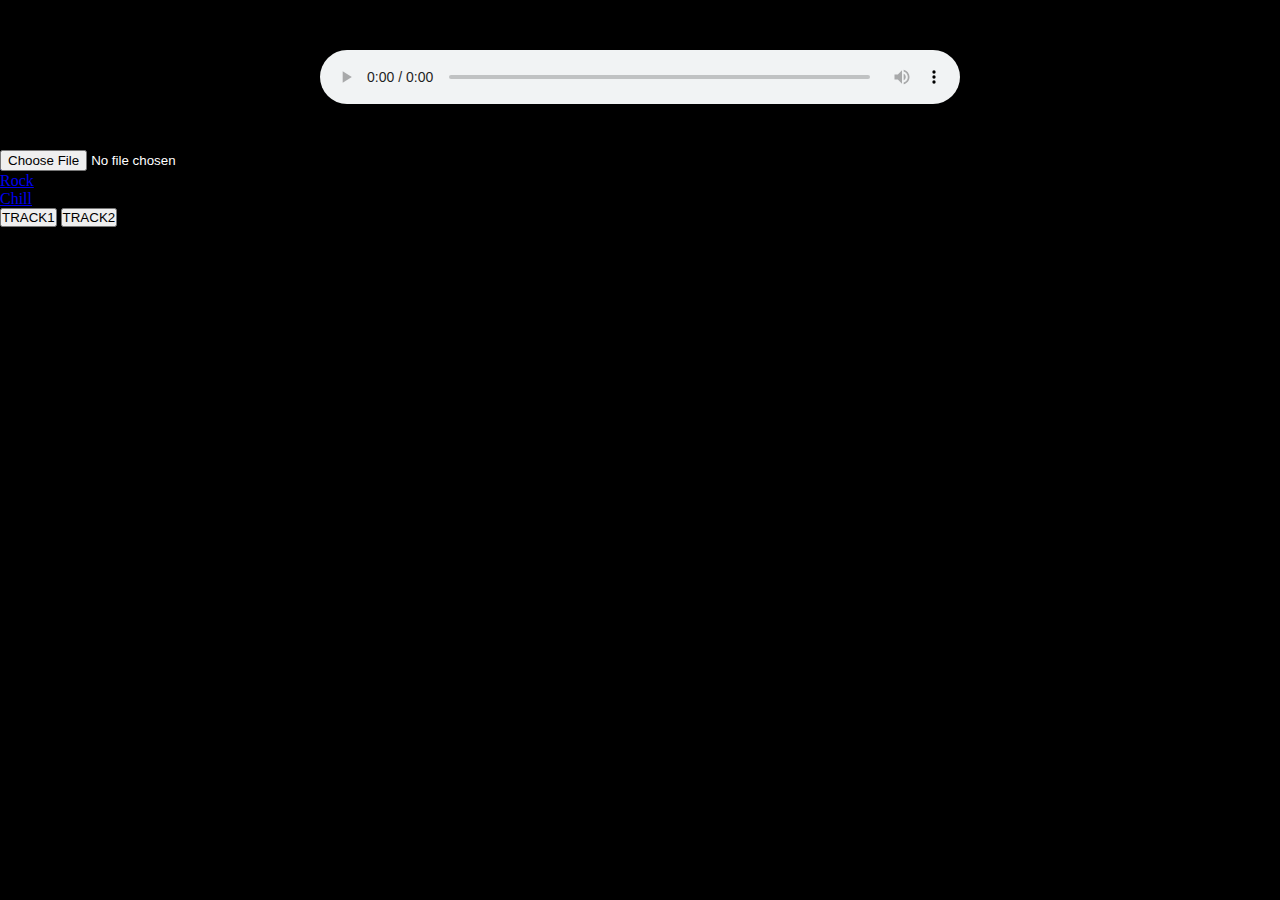
==== page1.html @ 860675f4 "add" ====
<!DOCTYPE html>
<html lang="en" dir="ltr">

<head>
  <meta charset="utf-8">
  <meta http-equiv="X-UA-Compatible" content="IE=edge" ; <meta name="viewport" content="width=device-width initial-scale=1.0">
  <title>Intro To JavaScript Demo 1</title>

  <link rel="stylesheet" href="style.css">


</head>

<body>




  <div id='container'>
    <canvas id="canvas1"></canvas>

    <audio id="audio1" controls></audio>
    <input type="file" id='fileupload' accept='audio/*' />
    <ul>
      <li class="current-song"><a href="laugh now cry later - same drugs.mp3">Slow</a></li>
      <li><a href="Sonic Pools.wav">Rock</a></li>
      <li><a href="understandher.mp3">Chill</a></li>
    </ul>

          <button id="button1" >TRACK1</button>
            <button id="button2" >TRACK2</button>

  </div>


  <script src="sound.js">
  </script>


</body>

</html>
---- style.css ----
@font-face {
  font-family: aqua;
  src: url(./dither/aqua.ttf);
}

* {
  margin: 0;
  padding: 0;
  box-sizing: border-box;
}

#container {
  position: absolute;
  top: 0;
  left: 0;
  background: black;
  width: 100%;
  height: 100%;
}

#canvas1 {
  position: absolute;
  top: 0;
  left: 0;
  width: 100%;
  height: 100%;
	/* filter: blur(10px) contrast(10); */
}

#audio1 {
  width: 50%;
  margin: 50px auto;
  display: block;
}

#fileupload {
  position: absolute;
  top: 150px;
  color: white;

  





  z-index: 100;
}
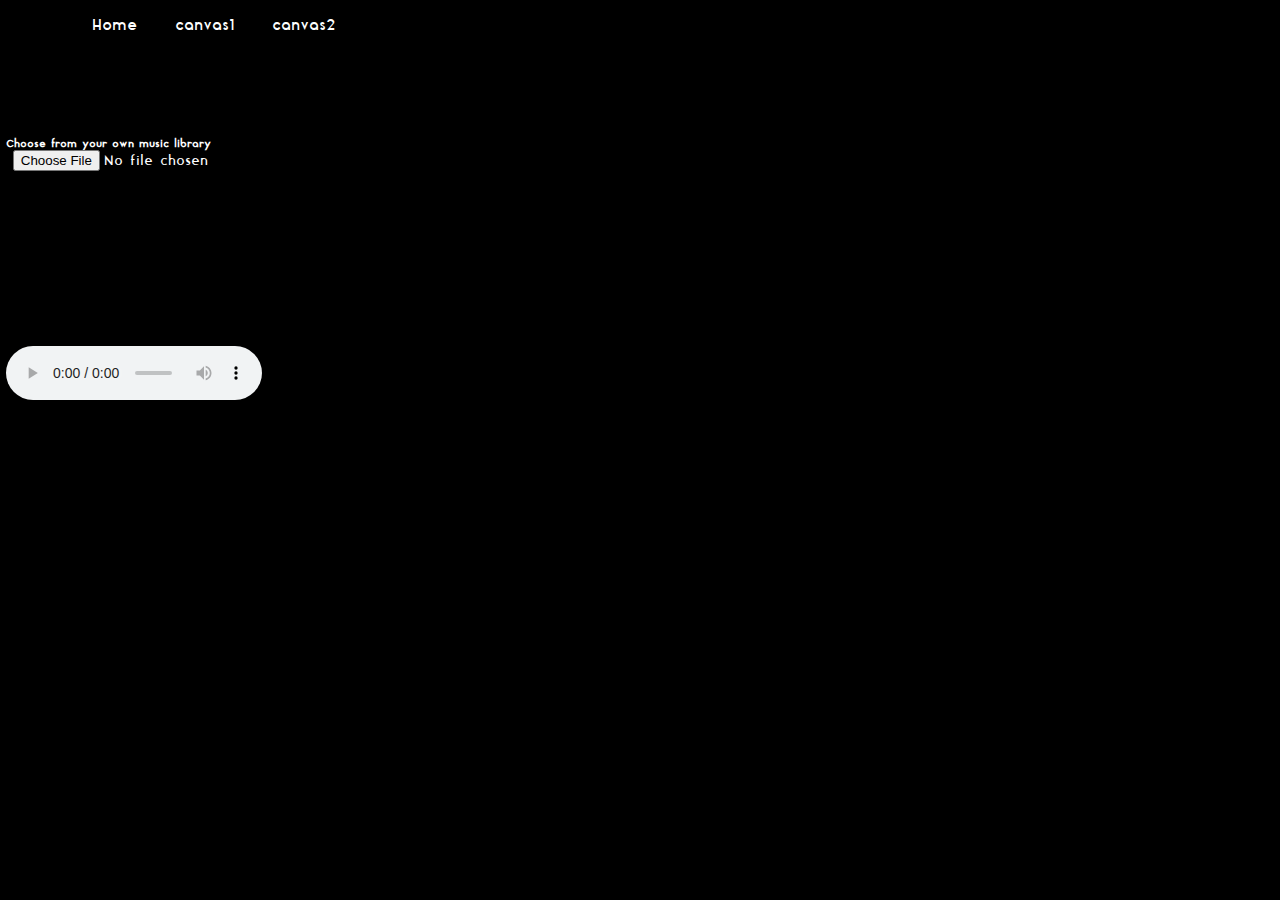
==== commit 6d7afe32: "add" ====
--- a/page1.html
+++ b/page1.html
@@ -17,18 +17,29 @@
 
 
   <div id='container'>
+
     <canvas id="canvas1"></canvas>
 
-    <audio id="audio1" controls></audio>
+
+
     <input type="file" id='fileupload' accept='audio/*' />
-    <ul>
-      <li class="current-song"><a href="laugh now cry later - same drugs.mp3">Slow</a></li>
-      <li><a href="Sonic Pools.wav">Rock</a></li>
-      <li><a href="understandher.mp3">Chill</a></li>
+      <audio id="audio1" controls></audio>
+  </div>
+
+
+
+  <div class="container1">
+    <div class="navbar">
+      <ul>
+      <li><a href="index.html">Home</a></li>
+      <li><a href="page1.html">canvas1</a></li>
+      <li><a href="page2.html">canvas2</a></li>
     </ul>
+  </div>
 
-          <button id="button1" >TRACK1</button>
-            <button id="button2" >TRACK2</button>
+  <div class="content">
+      <div class="left-col">
+        <h1>Choose from your own music library</h1>
 
   </div>
 
--- a/style.css
+++ b/style.css
@@ -1,13 +1,63 @@
 @font-face {
   font-family: aqua;
-  src: url(./dither/aqua.ttf);
+  src: url(./text/aqua.ttf);
 }
 
 * {
   margin: 0;
   padding: 0;
+    font-family: aqua;
   box-sizing: border-box;
 }
+.container1 {
+  height: 100vh;
+  width: 100%;
+
+  background-size: cover;
+  background-position: center;
+  position: relative;
+}
+
+.navbar {
+  width: 88%;
+  margin: auto;
+  padding: 15px 0;
+  display: flex;
+  align-items: center;
+  justify-content: space-between;
+}
+
+.navbar ul li{
+  list-style: none;
+  display: inline-block;
+  margin: 0 15px;
+}
+
+.navbar ul li a{
+  text-decoration: none;
+  color: white;
+  font-size: 15px;
+}
+
+.content{
+  width: 100%;
+  position: absolute;
+  top: 10%;
+}
+
+.left-col{
+  margin-left: .5%;
+}
+
+.left-col h1{
+  font-size: 10px;
+  color: white;
+  line-height: 110px;
+  float: left;
+}
+
+
+
 
 #container {
   position: absolute;
@@ -28,17 +78,20 @@
 }
 
 #audio1 {
-  width: 50%;
-  margin: 50px auto;
+  width: 20%;
+  position: absolute;
+  margin-left: .5%;
+  bottom: 500px;
   display: block;
 }
 
 #fileupload {
   position: absolute;
+    margin-left: 1%;
   top: 150px;
   color: white;
 
-  
+
 
 
 
